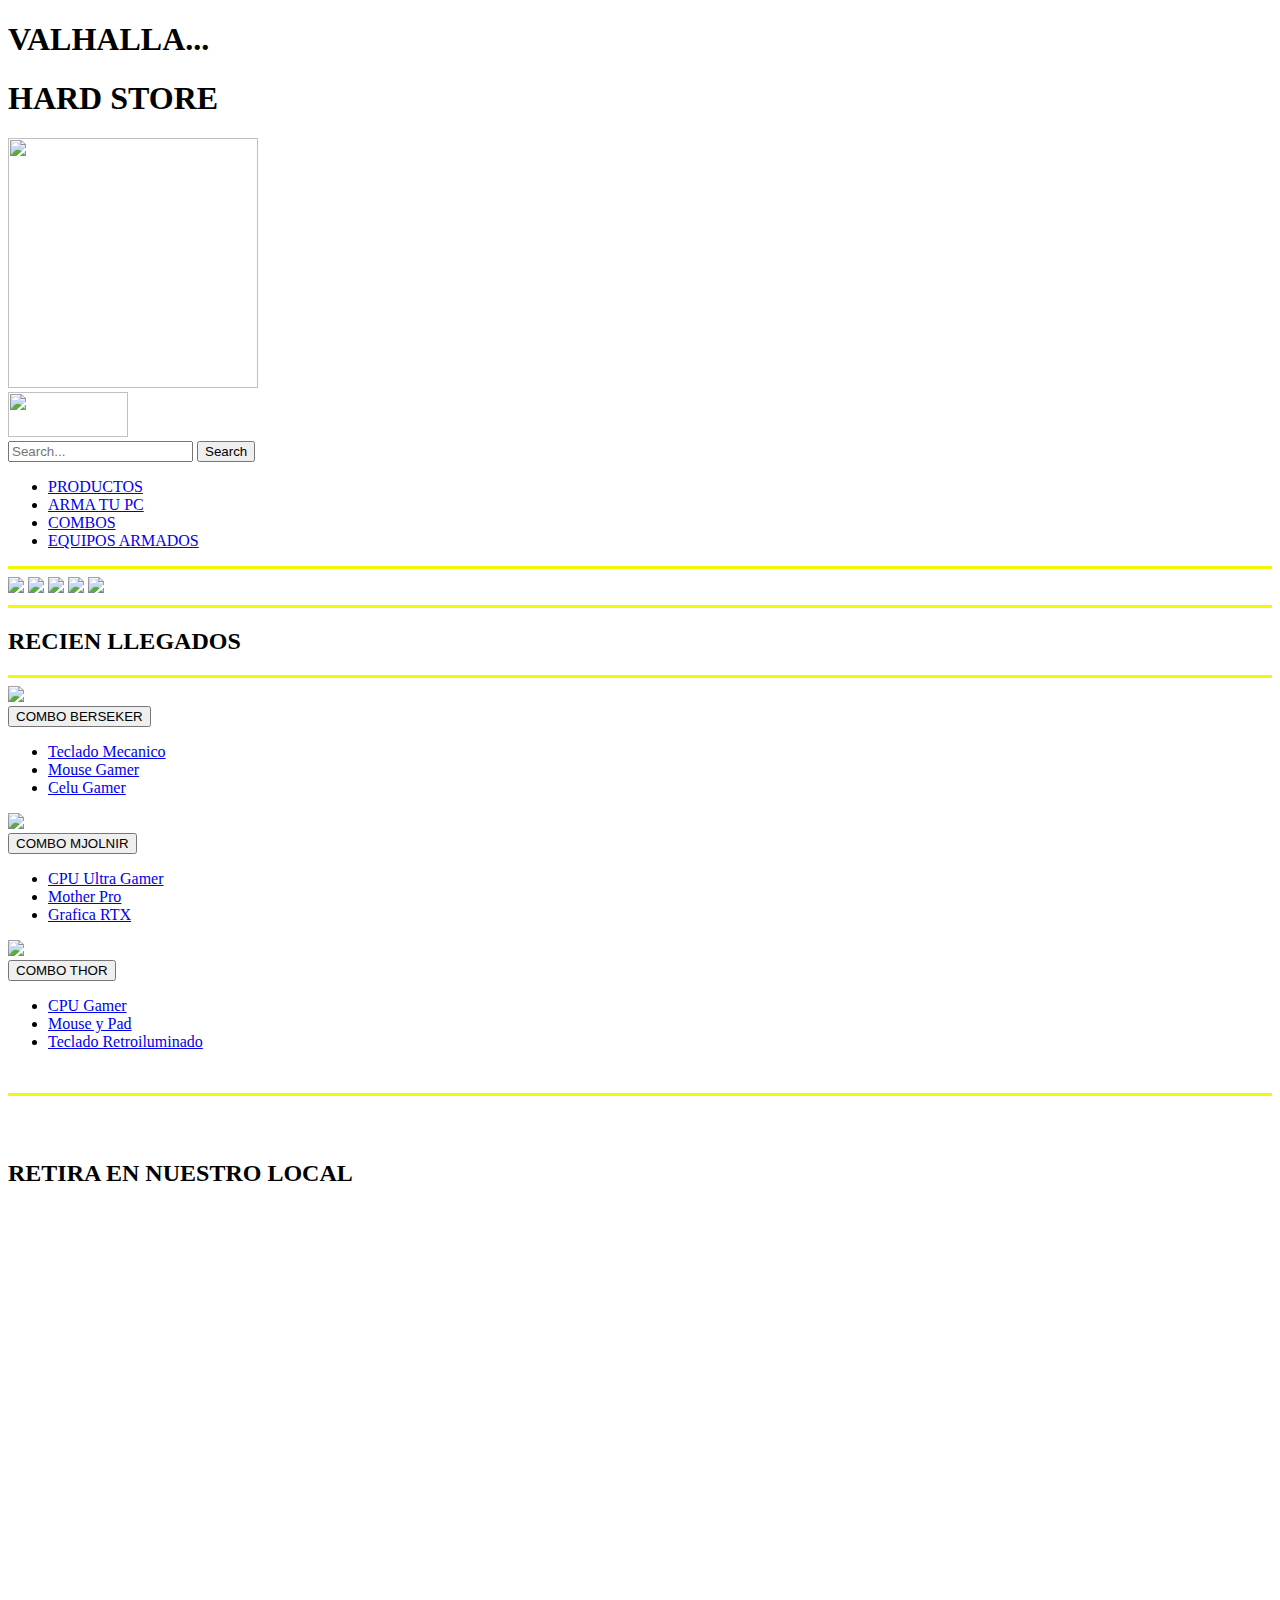
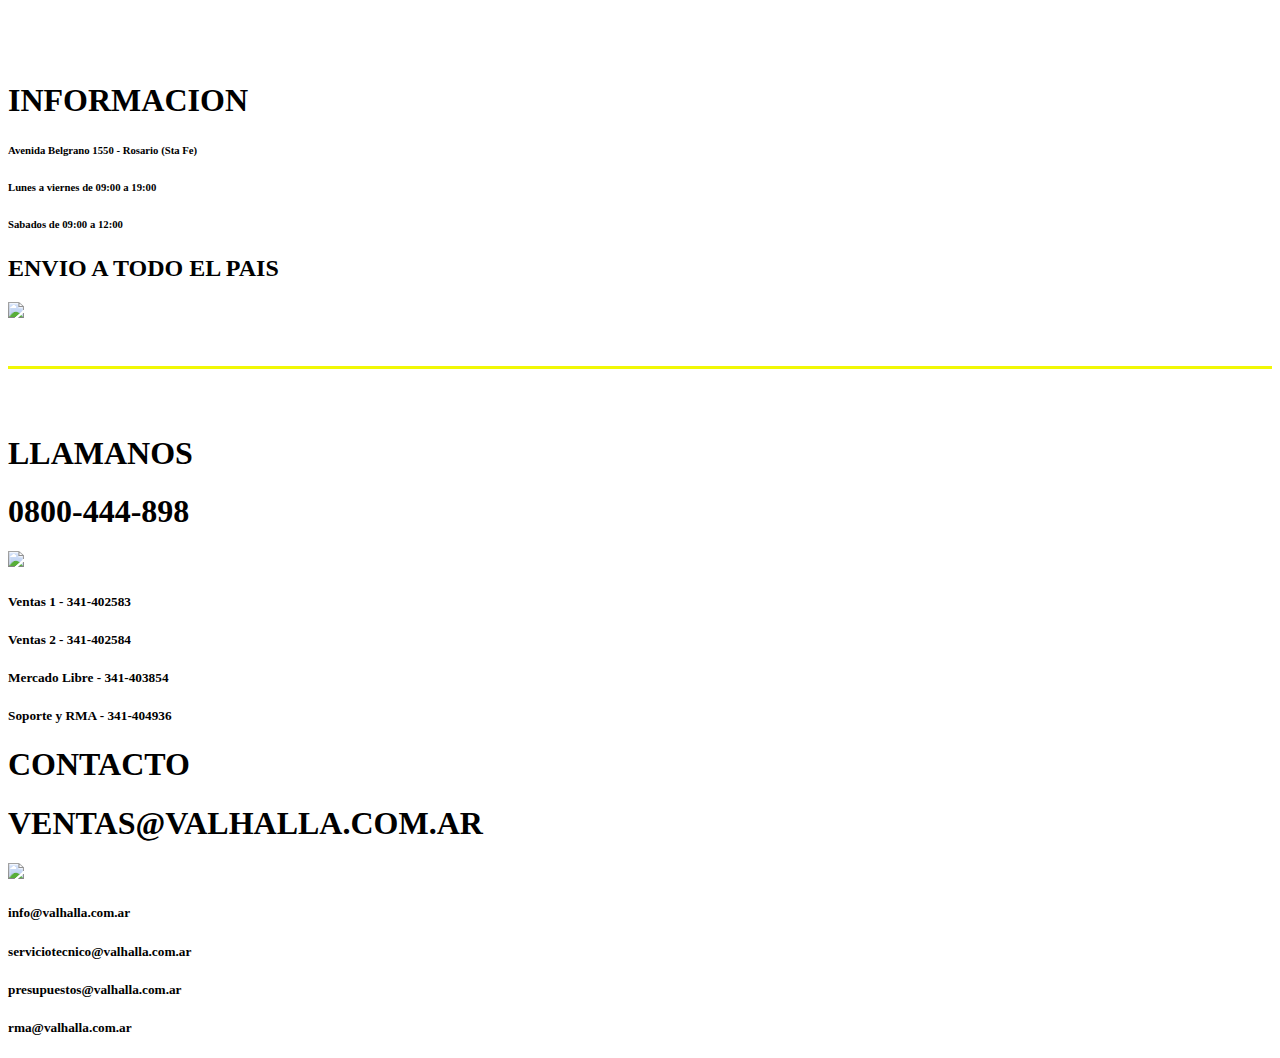
==== index.html @ c990736a "modifica 3 puntos" ====
<!DOCTYPE html>
<html>
<head>
	<title>Proyecto Valhalla</title>
	<meta charset="utf-8">
	<meta name="viewport" content="width=devide-width, initial-scale=1.0">
	<link rel="stylesheet" type="text/css" href="odin.css">

</head>
<body>
<header>
<div class="margen">
<h1>VALHALLA...</h1>
<h1>HARD STORE</h2>
</div>

<img src="imagenes/odin.jpg" height="250" width="250">


<div class="carrito">
<a href="carrito.html" title="Llena tu carrito"><img src="imagenes/carrito.jpg" border="0" height="45" width="120"></a>
</div>

<section class="webdesigntuts-workshop">
	<form action="" method="">		    
		<input type="search" placeholder="Search...">		    	
		<button>Search</button>
	</form>
</section>
</header>

<nav>
<div class="menu">
<ul>
 <li><a href="productos.html">PRODUCTOS</a></li>
 <li><a href="armatupc.html">ARMA TU PC</a></li>
 <li><a href="combos.html">COMBOS</a></li>
 <li><a href="equiposarmados.html">EQUIPOS ARMADOS</a></li>
 </ul>
</div>
</nav>
<section>
<div class="separador">
<hr/ color="#F1F805" size="3">
</div>

<div class="combos">
<img src="imagenes/combo1.jpg" class="combo1">

<img src="imagenes/combo2.jpg" class="combo2">

<img src="imagenes/combo4.jpg" class="combo3">

<img src="imagenes/combo5.jpg" class="combo4">

<img src="imagenes/combo3.jpg" class="combo5">


<div class="separador2">
<hr/ color="#F1F805" size="3">
</div>


<h2 class="titulo2">RECIEN LLEGADOS</h2>

<div class="separador3">
<hr/ color="#F1F805" size="3">
</div>

<div class="combos">

<a href="berseker.html" title="Berseker"><img src="imagenes/berseker.jpg" class="combo6"></a>

<div class="navbar">
    <div class="subnav">
      <button class="subnavbtn">COMBO BERSEKER</button>
        <div class="subnav-content-vertical">
        <ul>
          <li><a href="teclado.html">Teclado Mecanico</a></li>
          <li><a href="mouse.html">Mouse Gamer</a></li>
          <li><a href="celu.html">Celu Gamer</a></li>
        </ul>
        </div>
    </div>
</div>   


<a href="mijolnir.html" title="Mjolnir"><img src="imagenes/mijolnir1.jpg" class="combo7"></a>

<div class="navbar2">
    <div class="subnav2">
      <button class="subnavbtn2">COMBO MJOLNIR</button>
        <div class="subnav-content-vertical2">
        <ul>
          <li><a href="link1.html">CPU Ultra Gamer</a></li>
          <li><a href="link1.html">Mother Pro</a></li>
          <li><a href="link1.html">Grafica RTX</a></li>
        </ul>
        </div>
    </div>
</div>   

<a href="thor.html" title="Thor"><img src="imagenes/thor.jpg" class="combo8"></a>

<div class="navbar3">
    <div class="subnav3">
      <button class="subnavbtn3">COMBO THOR</button>
        <div class="subnav-content-vertical3">
        <ul>
          <li><a href="link1.html">CPU Gamer</a></li>
          <li><a href="link1.html">Mouse y Pad</a></li>
          <li><a href="link1.html">Teclado Retroiluminado</a></li>
        </ul>
        </div>
    </div>
</div>   

</div>

</section><br/>

<div class="separador3">
<hr/ color="#F1F805" size="3">
</div><br/><br/>

<footer>

<div class="mapa">
<h2 class="titulo3">RETIRA EN NUESTRO LOCAL</h2>
<iframe src="https://www.google.com/maps/embed?pb=!1m14!1m12!1m3!1d13391.575983245193!2d-60.64013315!3d-32.953808!2m3!1f0!2f0!3f0!3m2!1i1024!2i768!4f13.1!5e0!3m2!1ses!2sar!4v1568757209115!5m2!1ses!2sar" width="600" height="450" frameborder="0" style="border:0;" allowfullscreen=""></iframe>
</div>

<div class="informacion">
<h1 id="info">INFORMACION</h1>
<h6>Avenida Belgrano 1550 - Rosario (Sta Fe)</h6>
<h6>Lunes a viernes de 09:00 a 19:00</h6>
<h6>Sabados de 09:00 a 12:00</h6>
</div>

<div class="camion">
<h2 class="titulo4">ENVIO A TODO EL PAIS</h2>
<img src="imagenes/envios.png" class="envio">
</div><br/><br/>

<div class="separador">
<hr/ color="#F1F805" size="3">
</div><br/><br/>

<h1 class="titulo5">LLAMANOS</h1>

<div class="telefono">
<h1 class="titulo6">0800-444-898</h1>
<img src="imagenes/fono.png" class="fono">
</div>

<div class="vl"></div>

<div class="titulo7">
<h5>Ventas 1 - 341-402583</h5>
<h5>Ventas 2 - 341-402584</h5>
<h5>Mercado Libre - 341-403854</h5>
<h5>Soporte y RMA - 341-404936</h5>
</div>

<h1 class="titulo8">CONTACTO</h1>

<div class="mail">
<h1 class="titulo9">VENTAS@VALHALLA.COM.AR</h1>
<img src="imagenes/arroba.jpg" class="arroba">
</div>

<div class="titulo10">
<h5>info@valhalla.com.ar</h5>
<h5>serviciotecnico@valhalla.com.ar</h5>
<h5>presupuestos@valhalla.com.ar</h5>
<h5>rma@valhalla.com.ar</h5>
</div>

</footer>

</body>

</html>
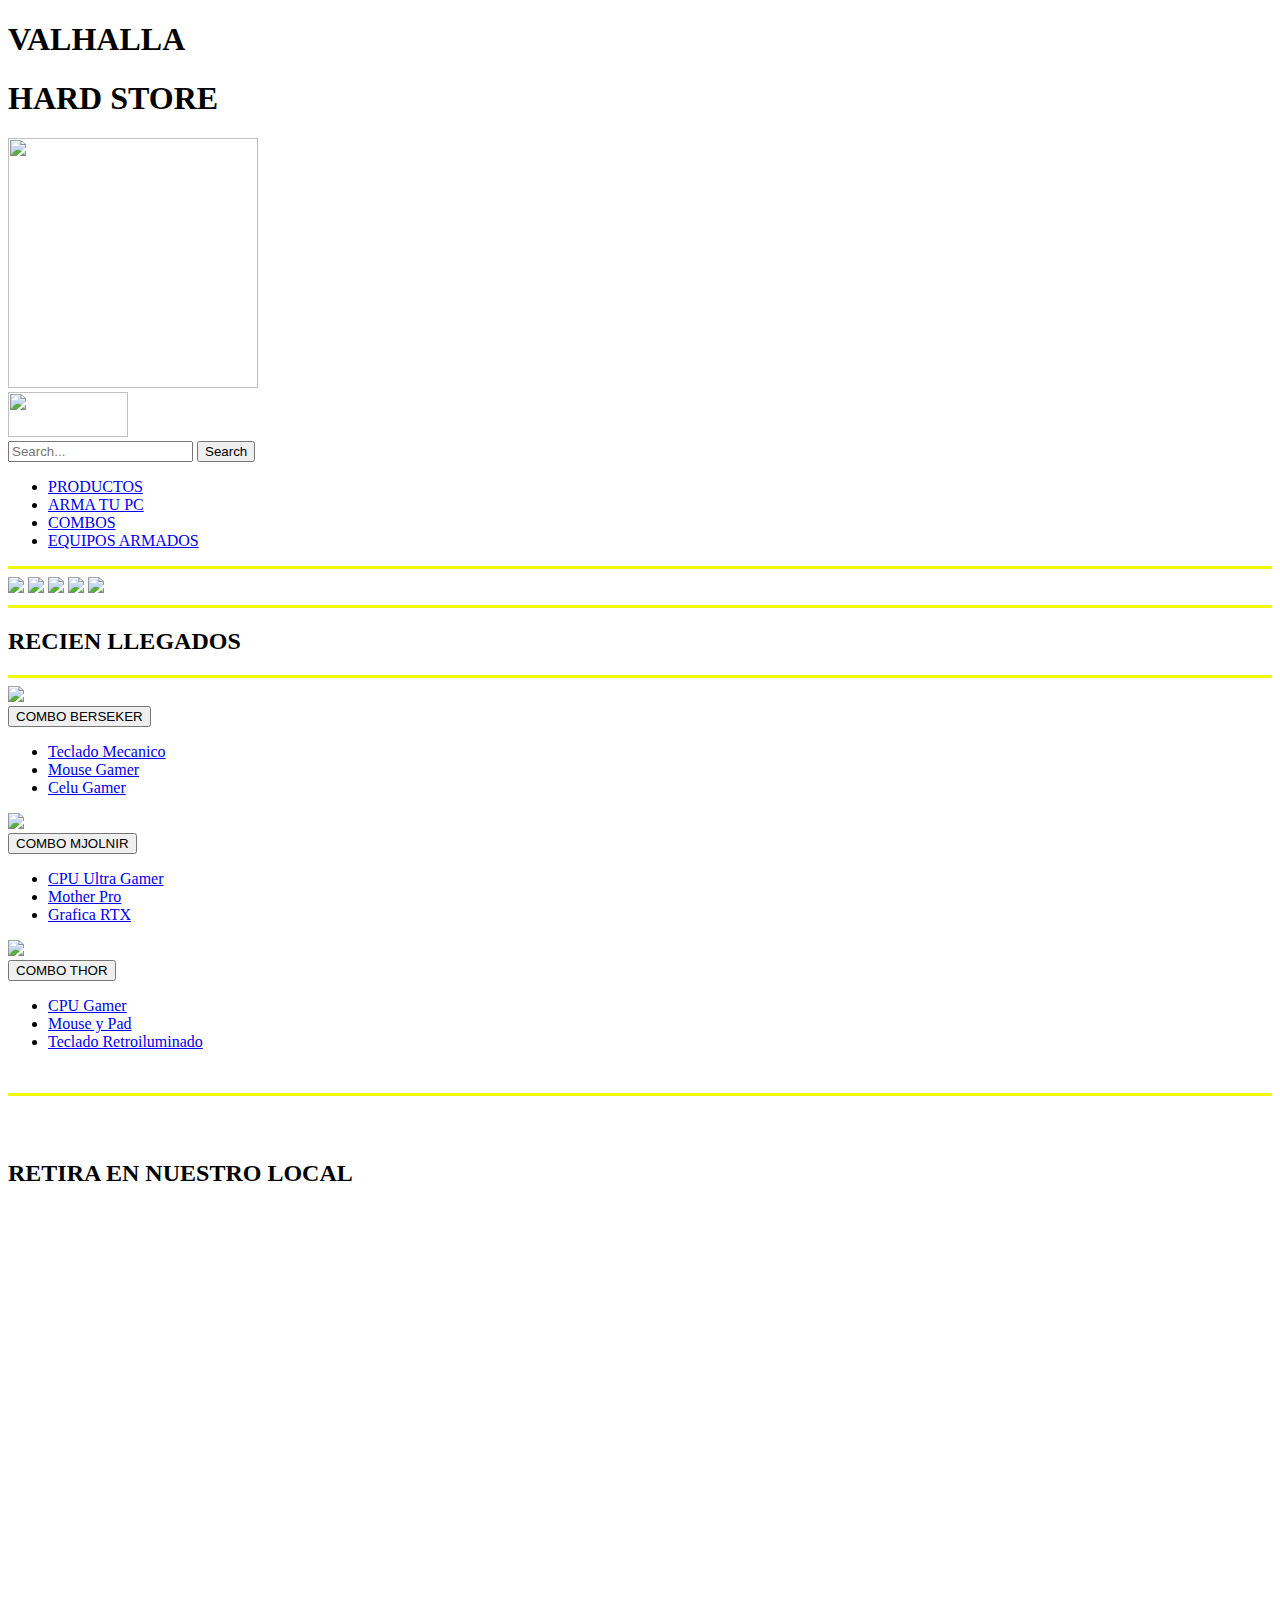
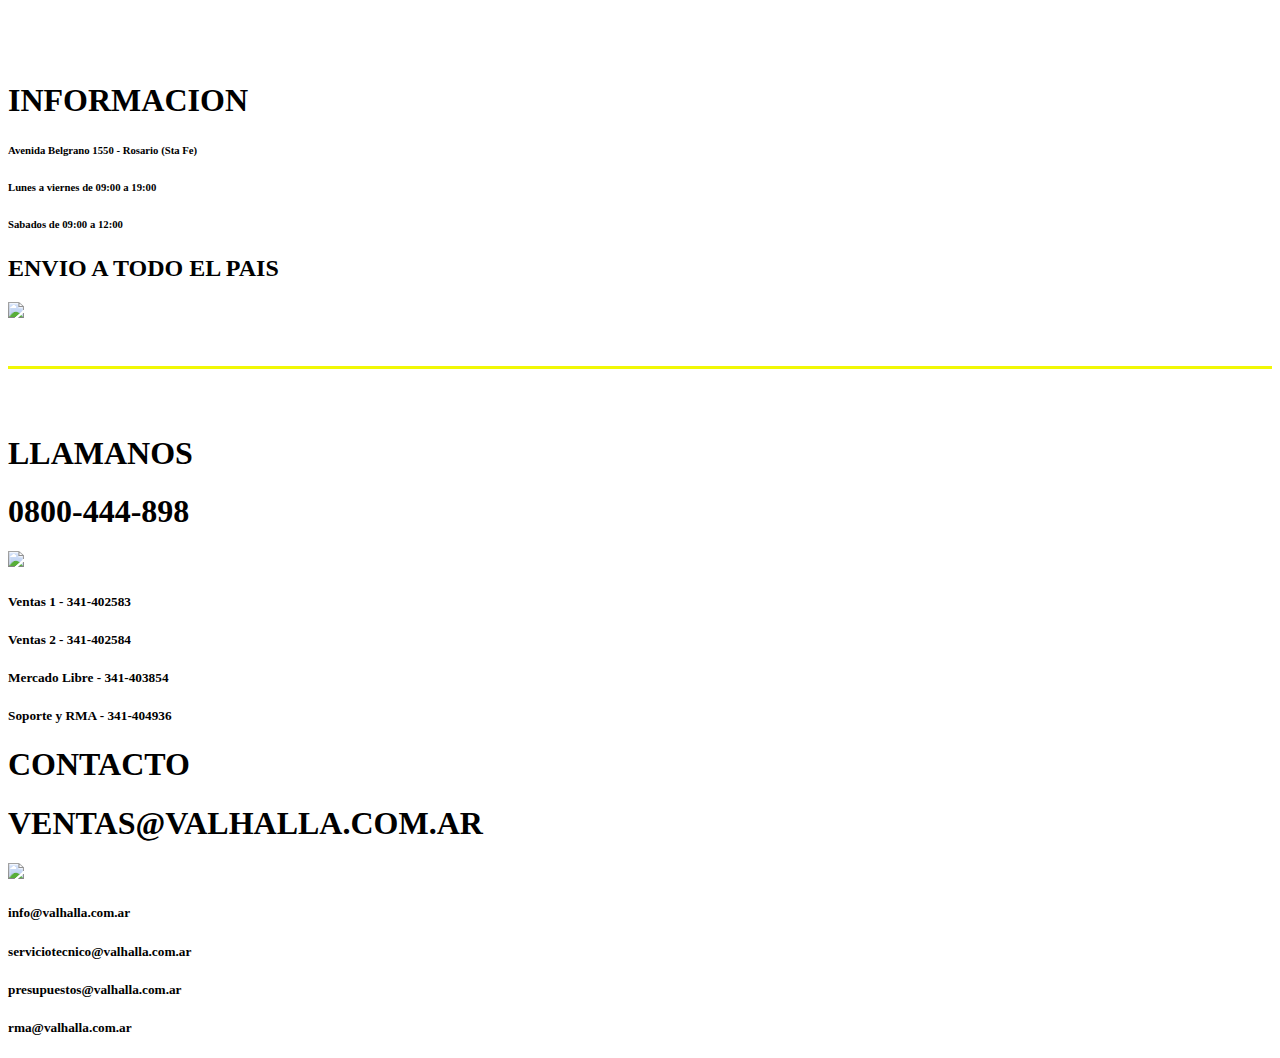
==== commit 5b0b79a2: "segundo intento de mod fuente" ====
--- a/index.html
+++ b/index.html
@@ -5,12 +5,13 @@
 	<meta charset="utf-8">
 	<meta name="viewport" content="width=devide-width, initial-scale=1.0">
 	<link rel="stylesheet" type="text/css" href="odin.css">
+  <link href="https://fonts.googleapis.com/css?family=Roboto:700&display=swap" rel="stylesheet">
 
 </head>
 <body>
 <header>
 <div class="margen">
-<h1>VALHALLA...</h1>
+<h1>VALHALLA</h1>
 <h1>HARD STORE</h2>
 </div>
 
